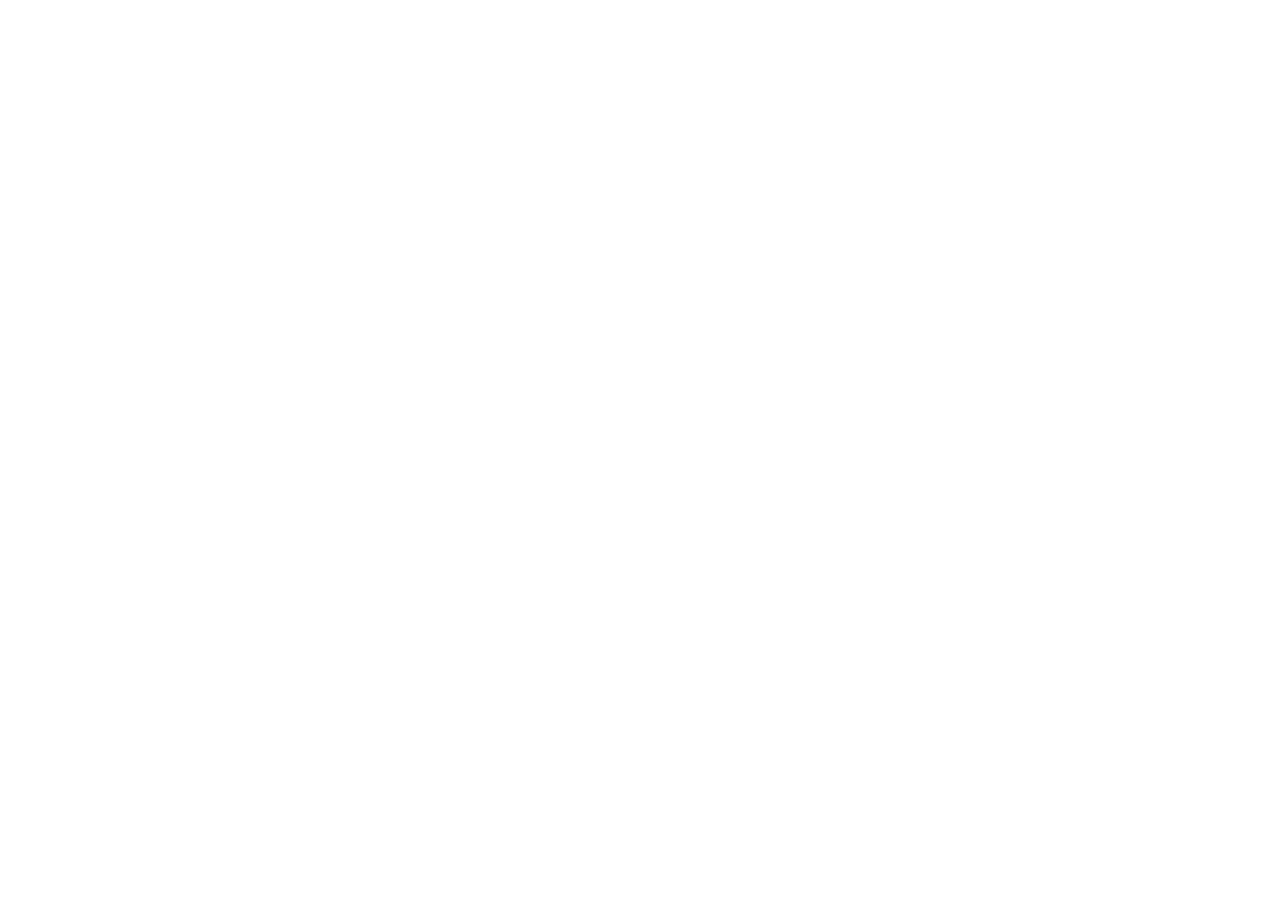
==== public/index.html @ 4e50de80 "Initial commit." ====
<!DOCTYPE html>
<html lang="en">
<head>
    <meta charset="UTF-8">
    <meta http-equiv="x-ua-compatible" content="ie=edge">
    <meta name="viewport" content="width=device-width, initial-scale=1, shrink-to-fit=no">
    <link rel="stylesheet" href="https://maxcdn.bootstrapcdn.com/bootstrap/4.0.0-alpha.6/css/bootstrap.min.css" integrity="sha384-rwoIResjU2yc3z8GV/NPeZWAv56rSmLldC3R/AZzGRnGxQQKnKkoFVhFQhNUwEyJ" crossorigin="anonymous">
    <meta name="author" content="Daniel Mueller">
    <title>Service Documentation</title>
</head>
<body>
    <noscript>You need to enable JavaScript to run this app.</noscript>
    <div id="root"></div>
</body>
</html>
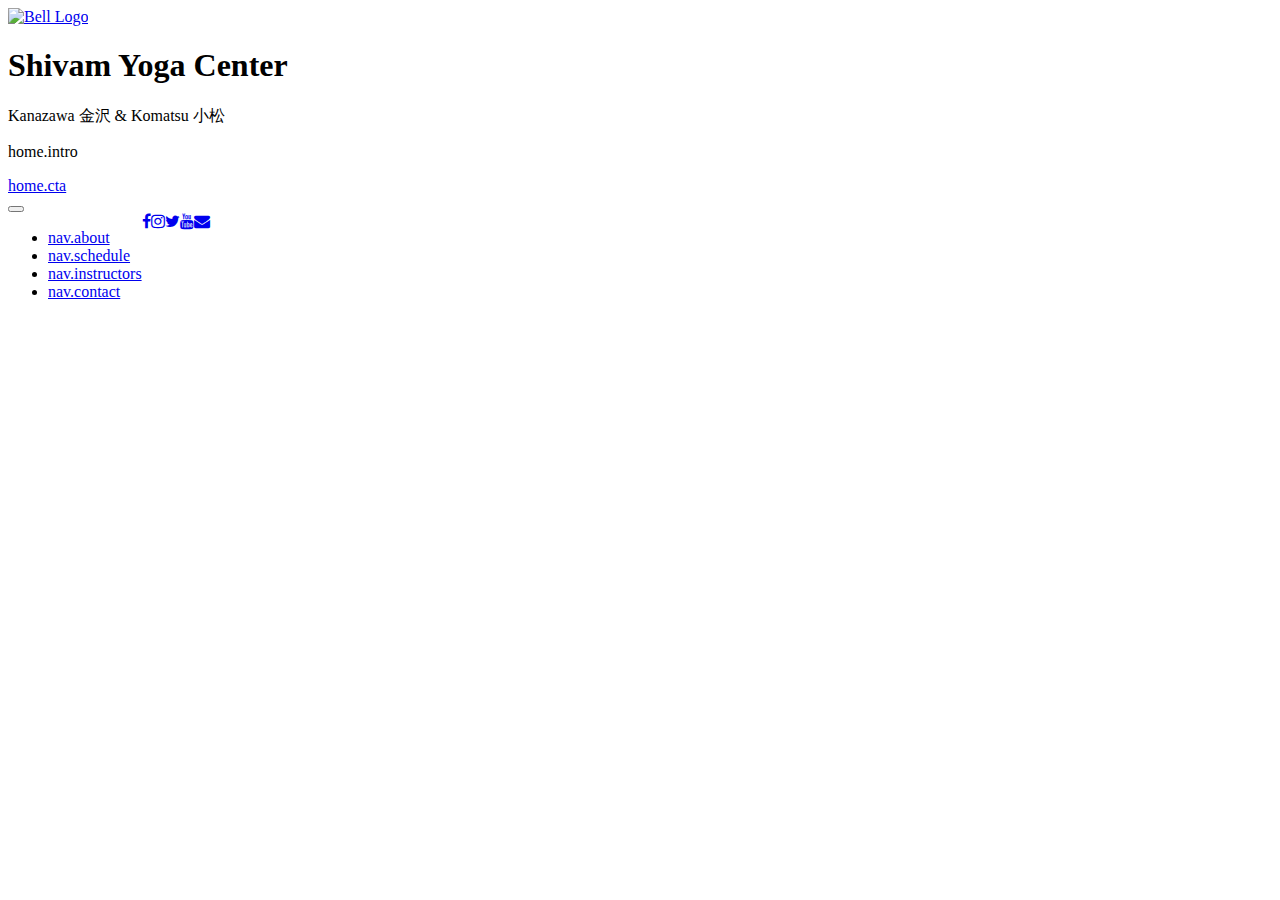
==== commit e9349671: "Added all content." ====
--- a/public/index.html
+++ b/public/index.html
@@ -1,15 +1,165 @@
 <!DOCTYPE html>
-<html lang="en">
-<head>
-    <meta charset="UTF-8">
-    <meta http-equiv="x-ua-compatible" content="ie=edge">
-    <meta name="viewport" content="width=device-width, initial-scale=1, shrink-to-fit=no">
+<html>
+  <head>
+    <meta charset="utf-8">
+    <meta content="IE=edge" http-equiv="X-UA-Compatible">
+    <meta content="width=device-width, initial-scale=1, shrink-to-fit=no" name="viewport"><!-- The above 3 meta tags *must* come first in the head; any other head content must come *after* these tags -->
+    <meta content="Desciption" name="Shivam Yoga Center、ヨガクラス：　Kanazawa 金沢 & Komatsu 小松">
+    <meta content="Paul McCrodden" name="author">
+    <link rel="icon" href="favicon.ico">
+    <link rel="apple-touch-icon" sizes="57x57" href="img/favicon/apple-icon-57x57.png">
+    <link rel="apple-touch-icon" sizes="60x60" href="img/favicon/apple-icon-60x60.png">
+    <link rel="apple-touch-icon" sizes="72x72" href="img/favicon/apple-icon-72x72.png">
+    <link rel="apple-touch-icon" sizes="76x76" href="img/favicon/apple-icon-76x76.png">
+    <link rel="apple-touch-icon" sizes="114x114" href="img/favicon/apple-icon-114x114.png">
+    <link rel="apple-touch-icon" sizes="120x120" href="img/favicon/apple-icon-120x120.png">
+    <link rel="apple-touch-icon" sizes="144x144" href="img/favicon/apple-icon-144x144.png">
+    <link rel="apple-touch-icon" sizes="152x152" href="img/favicon/apple-icon-152x152.png">
+    <link rel="apple-touch-icon" sizes="180x180" href="img/favicon/apple-icon-180x180.png">
+    <link rel="icon" type="image/png" sizes="192x192"  href="img/favicon/android-icon-192x192.png">
+    <link rel="icon" type="image/png" sizes="32x32" href="img/favicon/favicon-32x32.png">
+    <link rel="icon" type="image/png" sizes="96x96" href="img/favicon/favicon-96x96.png">
+    <link rel="icon" type="image/png" sizes="16x16" href="img/favicon/favicon-16x16.png">
+    <link rel="manifest" href="img/favicon/manifest.json">
+    <meta name="msapplication-TileColor" content="#ffffff">
+    <meta name="msapplication-TileImage" content="img/favicon/ms-icon-144x144.png">
+    <meta name="theme-color" content="#ffffff">
+    <!-- Twitter Card data -->
+    <meta name="twitter:card" content="伝統的なShivam Yogaのクラスを通して、すべてのレベルの体をより良いものに。">
+    <meta name="twitter:site" content="@ahimsayogajp">
+    <meta name="twitter:title" content="Ahimsa Yoga - Shivam Yoga Center">
+    <meta name="twitter:description" content="Shivam Yoga センター、Kanazawa 金沢 & Komatsu 小松">
+    <meta name="twitter:creator" content="@ahimsayogajp">
+    <!-- Twitter Summary card images must be at least 120x120px -->
+    <meta name="twitter:image" content="http://ahimsayoga.jp/img/cover.jpg">
+
+    <!-- Open Graph data -->
+    <meta property="og:title" content="Ahimsa Yoga - Shivam Yoga Center">
+    <meta property="og:type" content="article">
+    <meta property="og:url" content="http://ahimsayoga.jp">
+    <meta property="og:image" content="http://ahimsayoga.jp/img/cover.jpg">
+    <meta property="og:description" content="Shivam Yoga センター、Kanazawa 金沢 & Komatsu 小松">
+    <meta property="og:site_name" content="Ahimsa Yoga">
+    <title>
+      Ahimsa Yoga - Shivam Yoga Center
+    </title><!-- Bootstrap core CSS via MaxCDN -->
     <link rel="stylesheet" href="https://maxcdn.bootstrapcdn.com/bootstrap/4.0.0-alpha.6/css/bootstrap.min.css" integrity="sha384-rwoIResjU2yc3z8GV/NPeZWAv56rSmLldC3R/AZzGRnGxQQKnKkoFVhFQhNUwEyJ" crossorigin="anonymous">
-    <meta name="author" content="Daniel Mueller">
-    <title>Service Documentation</title>
-</head>
-<body>
-    <noscript>You need to enable JavaScript to run this app.</noscript>
-    <div id="root"></div>
-</body>
+    <link href="css/app.css" rel="stylesheet"><!-- Font Awesome (version: 4.5.0) -->
+    <link href="https://maxcdn.bootstrapcdn.com/font-awesome/4.5.0/css/font-awesome.min.css" rel="stylesheet"><!-- Fonts -->
+    <link href='https://fonts.googleapis.com/css?family=Raleway:400,500,700|Roboto:400,900' rel='stylesheet' type='text/css'>
+  </head>
+  <body>
+    <div id="elm-main"></div>
+
+    <!--<a class="scrolltop" href="#"><span class="fa fa-angle-up"></span></a>-->
+
+
+    <!-- JavaScript
+    ================================================== -->
+    <!-- jQuery (version: 2.1.4) via googleapis or path to local copy ie. plugins/jquery/jquery.min.js -->
+
+    <script src="https://ajax.googleapis.com/ajax/libs/jquery/2.1.4/jquery.min.js">
+    </script> <!-- Tether plugin, needed for tooltip plugin -->
+
+    <script src="https://cdn.rawgit.com/HubSpot/tether/master/dist/js/tether.min.js">
+    </script> <!-- Required plugin: stellar.js http://markdalgleish.com/projects/stellar.js/ -->
+
+    <script src="https://cdnjs.cloudflare.com/ajax/libs/stellar.js/0.6.2/jquery.stellar.min.js">
+    </script> <!-- Bootstrap (version: v4.0.0-alpha.2) JS via MaxCDN or path to local copy ie. plugins/bootstrap/dist/js/bootstrap.min.js-->
+
+    <script src="https://cdnjs.cloudflare.com/ajax/libs/twitter-bootstrap/4.0.0-alpha/js/bootstrap.min.js">
+    </script>
+    <script src="http://cdnjs.cloudflare.com/ajax/libs/waypoints/2.0.3/waypoints.min.js">
+    </script> <!-- Custom Javascript -->
+
+    <script src="js/main.js"></script>
+    <script src="js/app.js"></script>
+    <script>require('js/initialize');</script>
+    <script src="js/script.js"></script>
+    <script src="http://maps.google.com/maps/api/js?key=AIzaSyBR_5KyznZ3xak4v2hbqrqUgj6qQ_K870Q"></script>
+
+    <script type="text/javascript">
+      $(function () {
+
+      function initMap() {
+          var location = new google.maps.LatLng(36.555605, 136.668071);
+
+          var mapCanvas = document.getElementById('map');
+          var mapOptions = {
+              center: location,
+              zoom: 16,
+              panControl: false,
+              mapTypeId: google.maps.MapTypeId.ROADMAP
+          }
+          var map = new google.maps.Map(mapCanvas, mapOptions);
+
+          var markerImage = 'img/marker.png';
+
+          var marker = new google.maps.Marker({
+              position: location,
+              map: map,
+              icon: markerImage
+          });
+
+          var contentString = '<div class="info-window">' +
+                  '<h3>Ahimsa Center</h3>' +
+                  '<div class="info-content">' +
+                  '<p>伝統的なShivamヨガクラスに参加しましょう。英語と日本語でクラスがあります。' +
+                  'Join our Traditional Shivam Yoga classes in English and Japanese. ' +
+                  'Tel: 070-4440-8396. Om Shiva!</p>' +
+                  '</div>' +
+                  '</div>';
+
+          var infowindow = new google.maps.InfoWindow({
+              content: contentString,
+              maxWidth: 400
+          });
+
+          marker.addListener('click', function () {
+              infowindow.open(map, marker);
+          });
+
+        }
+        var observeDOM = (function(){
+            var MutationObserver = window.MutationObserver || window.WebKitMutationObserver,
+                eventListenerSupported = window.addEventListener;
+
+            return function(obj, callback){
+                if( MutationObserver ){
+                    // define a new observer
+                    var obs = new MutationObserver(function(mutations, observer){
+                        if( mutations[0].addedNodes.length || mutations[0].removedNodes.length )
+                            callback();
+                    });
+                    // have the observer observe foo for changes in children
+                    obs.observe( obj, { childList:true, subtree:true });
+                }
+                else if( eventListenerSupported ){
+                    obj.addEventListener('DOMNodeInserted', callback, false);
+                    obj.addEventListener('DOMNodeRemoved', callback, false);
+                }
+            };
+        })();
+
+        // Observe a specific DOM element:
+        var main = document.getElementById('elm-main');
+        observeDOM(main ,function(){
+          var map = document.getElementById('map');
+          if (map && main.contains(map) && !map.hasChildNodes()) {
+            initMap();
+          }
+        });
+      });
+    </script>
+    <script src="js/parallax.js"></script>
+    <script>
+      (function(i,s,o,g,r,a,m){i['GoogleAnalyticsObject']=r;i[r]=i[r]||function(){
+      (i[r].q=i[r].q||[]).push(arguments)},i[r].l=1*new Date();a=s.createElement(o),
+      m=s.getElementsByTagName(o)[0];a.async=1;a.src=g;m.parentNode.insertBefore(a,m)
+      })(window,document,'script','https://www.google-analytics.com/analytics.js','ga');
+
+      ga('create', 'UA-98124033-1', 'auto');
+      ga('send', 'pageview');
+    </script>
+  </body>
 </html>
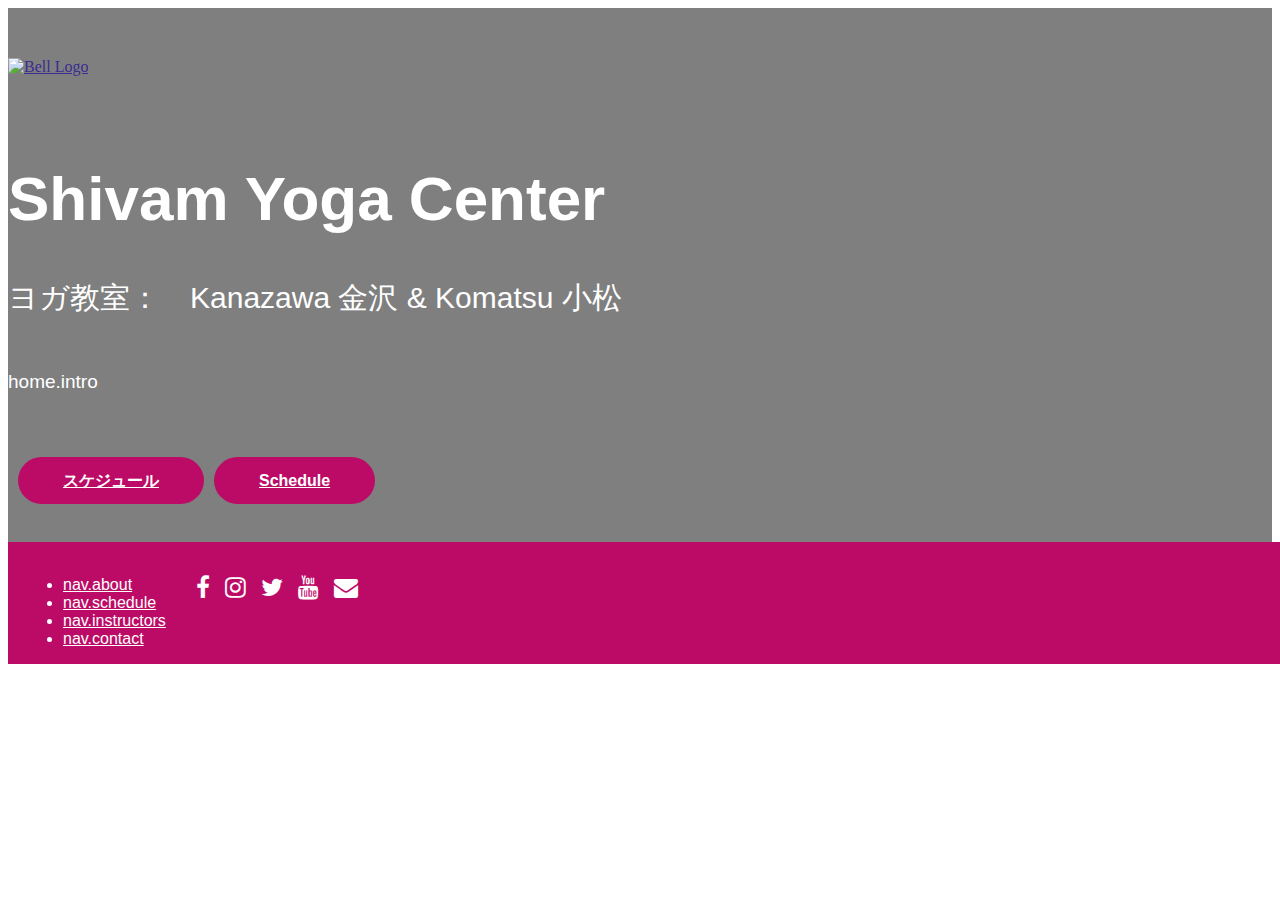
==== commit f8e5daeb: "Added fb chat plugin." ====
--- a/public/index.html
+++ b/public/index.html
@@ -4,7 +4,7 @@
     <meta charset="utf-8">
     <meta content="IE=edge" http-equiv="X-UA-Compatible">
     <meta content="width=device-width, initial-scale=1, shrink-to-fit=no" name="viewport"><!-- The above 3 meta tags *must* come first in the head; any other head content must come *after* these tags -->
-    <meta content="Desciption" name="Shivam Yoga Center、ヨガクラス：　Kanazawa 金沢 & Komatsu 小松">
+    <meta content="Desciption" name="ヨガ教室：　Kanazawa 金沢　ヨガ & Komatsu 小松　ヨガ">
     <meta content="Paul McCrodden" name="author">
     <link rel="icon" href="favicon.ico">
     <link rel="apple-touch-icon" sizes="57x57" href="img/favicon/apple-icon-57x57.png">
@@ -49,6 +49,28 @@
     <link href='https://fonts.googleapis.com/css?family=Raleway:400,500,700|Roboto:400,900' rel='stylesheet' type='text/css'>
   </head>
   <body>
+    <script>
+        window.fbAsyncInit = function() {
+            FB.init({
+            appId            : '969485113198945',
+            autoLogAppEvents : true,
+            xfbml            : true,
+            version          : 'v2.11'
+            });
+        };
+
+        (function(d, s, id){
+            var js, fjs = d.getElementsByTagName(s)[0];
+            if (d.getElementById(id)) {return;}
+            js = d.createElement(s); js.id = id;
+            js.src = "https://connect.facebook.net/en_US/sdk.js";
+            fjs.parentNode.insertBefore(js, fjs);
+            }(document, 'script', 'facebook-jssdk'));
+    </script>
+    <div class="fb-customerchat"
+        page_id="1834324126593176"
+        minimized="true">
+    </div>
     <div id="elm-main"></div>
 
     <!--<a class="scrolltop" href="#"><span class="fa fa-angle-up"></span></a>-->
--- a/public/css/app.css
+++ b/public/css/app.css
@@ -0,0 +1,617 @@
+@charset "UTF-8";
+/* ========================================================================
+ * General common styling
+ *
+ * ========================================================================
+ * Copyright 2016 Bootbites.com (unless otherwise stated)
+ * For license information see: http://bootbites.com/license
+ * ======================================================================== */
+h1, h2, h3, h4, h5, h6 {
+  font-family: "Lato", "ヒラギノ角ゴ Pro W3", "Hiragino Kaku Gothic Pro", "メイリオ", Meiryo, "ＭＳ Ｐゴシック", "MS PGothic", sans-serif; }
+
+a {
+  color: #382d91; }
+
+p {
+  line-height: 1.55;
+  color: #333;
+  font-family: "Lato", "ヒラギノ角ゴ Pro W3", "Hiragino Kaku Gothic Pro", "メイリオ", Meiryo, "ＭＳ Ｐゴシック", "MS PGothic", sans-serif; }
+
+h1 {
+  font-size: 62px; }
+
+h2 {
+  font-size: 30px;
+  margin-bottom: 65px; }
+
+h3 {
+  font-size: 24px; }
+
+h4 {
+  font-size: 18px; }
+
+th, td {
+  text-align: center; }
+
+/* ==================================================
+  Custom
+  ================================================== */
+.lang-switcher-wrapper {
+  display: block;
+  text-align: center;
+  margin-top: 2em; }
+  .lang-switcher-wrapper .lang-switcher {
+    display: inline-block;
+    border: 2px solid #bc0b66;
+    padding: 0; }
+    .lang-switcher-wrapper .lang-switcher a {
+      color: #bc0b66;
+      padding: 3px 8px 3px 5px; }
+      .lang-switcher-wrapper .lang-switcher a:first-child {
+        border-right: 1px solid #bc0b66;
+        padding-right: 8px; }
+      .lang-switcher-wrapper .lang-switcher a:hover {
+        color: white;
+        background-color: #bc0b66; }
+
+.btn-full {
+  margin: 10px 0 0 10px; }
+
+.location {
+  font-size: 30px;
+  color: #fff; }
+
+.social-nav {
+  min-width: 177px; }
+  .social-nav a {
+    font-size: 24px;
+    margin-left: 15px;
+    color: #fff; }
+
+.nav-wrapper {
+  background-color: #bc0b66;
+  padding-right: .9375rem;
+  padding-left: .9375rem;
+  margin-right: auto;
+  margin-left: auto; }
+
+.navbar {
+  background-color: #bc0b66; }
+
+.navbar .navbar-nav .nav-link, .navbar .navbar-brand, .nav {
+  font-family: "Lato", "ヒラギノ角ゴ Pro W3", "Hiragino Kaku Gothic Pro", "メイリオ", Meiryo, "ＭＳ Ｐゴシック", "MS PGothic", sans-serif;
+  font-weight: 400;
+  color: #fff;
+  width: 100%; }
+
+.navbar-inverse .navbar-toggler-icon {
+  background-image: url("data:image/svg+xml;charset=utf8,%3Csvg viewBox='0 0 32 32' xmlns='http://www.w3.org/2000/svg'%3E%3Cpath stroke='rgba(250,250,250, 1)' stroke-width='3' stroke-linecap='normal' stroke-miterlimit='10' d='M4 8h24M4 16h24M4 24h24'/%3E%3C/svg%3E"); }
+
+.navbar-inverse .navbar-toggler {
+  border: none; }
+
+div .navbar .navbar-toggler-right {
+  font-size: 25px;
+  right: 0; }
+
+/* ==================================================
+  Elements
+  ================================================== */
+.btn {
+  background-color: #bc0b66;
+  font-family: "Lato", "ヒラギノ角ゴ Pro W3", "Hiragino Kaku Gothic Pro", "メイリオ", Meiryo, "ＭＳ Ｐゴシック", "MS PGothic", sans-serif;
+  font-weight: 800;
+  color: #fff;
+  padding: 15px 45px;
+  border-radius: 50px; }
+  .btn:hover {
+    background-color: #382d91;
+    color: #fff; }
+
+.btn-ghost {
+  border: 3px solid #fff;
+  background-color: transparent; }
+  .btn-ghost:hover {
+    background-color: #fff;
+    color: #bc0b66; }
+
+section {
+  padding: 50px 0; }
+
+.card {
+  position: relative;
+  padding: 0;
+  border: 0;
+  border-radius: 0;
+  margin: 0;
+  overflow: hidden; }
+
+a:hover {
+  text-decoration: none; }
+
+p a:hover {
+  text-decoration: underline; }
+
+.scrolltop {
+  position: fixed;
+  bottom: 30px;
+  right: 30px;
+  width: 42px;
+  height: 42px;
+  border-radius: 50%;
+  background: #bc0b66;
+  color: #fff;
+  text-align: center;
+  font-size: 24px; }
+  .scrolltop:hover, .scrolltop:active, .scrolltop:focus {
+    color: #fff !important;
+    opacity: .75; }
+
+/* ==================================================
+  Header Styling
+  ================================================== */
+.hero {
+  position: relative;
+  background-image: url(../img/cover.jpg);
+  background-size: cover;
+  background-repeat: no-repeat;
+  background-position: center;
+  padding: 50px 0;
+  color: #fff; }
+  .hero:after {
+    content: '';
+    z-index: 0;
+    position: absolute;
+    background: rgba(0, 0, 0, 0.5);
+    width: 100%;
+    height: 100%;
+    left: 0;
+    top: 0; }
+  .hero .container {
+    position: relative;
+    z-index: 1; }
+
+.hero-brand {
+  margin-bottom: 45px;
+  display: inline-block; }
+  .hero-brand:hover {
+    opacity: .75; }
+
+.tagline {
+  font-family: "Lato", "ヒラギノ角ゴ Pro W3", "Hiragino Kaku Gothic Pro", "メイリオ", Meiryo, "ＭＳ Ｐゴシック", "MS PGothic", sans-serif;
+  font-size: 19px;
+  margin: 45px 0 75px 0;
+  color: #fff; }
+
+.navbar {
+  border-radius: 0;
+  position: relative;
+  z-index: 500;
+  background-color: #bc0b66;
+  padding: 0; }
+  .navbar .navbar-toggler {
+    outline: none !important;
+    color: #fff;
+    font-size: 32px;
+    padding: 0;
+    margin-top: 4px; }
+  .navbar .navbar-brand {
+    margin-right: 45px;
+    padding: 0;
+    margin-top: 0;
+    width: auto; }
+  .navbar a {
+    font-family: "Lato", "ヒラギノ角ゴ Pro W3", "Hiragino Kaku Gothic Pro", "メイリオ", Meiryo, "ＭＳ Ｐゴシック", "MS PGothic", sans-serif;
+    font-weight: 400;
+    color: #fff; }
+    .navbar a.nav-link {
+      padding: 20px 0;
+      margin-right: 15px;
+      position: relative; }
+      .navbar a.nav-link:before {
+        content: '';
+        position: absolute;
+        background-color: #fff;
+        width: 100%;
+        height: 3px;
+        bottom: 0;
+        opacity: 0;
+        visibility: hidden; }
+      .navbar a.nav-link:hover {
+        color: rgba(255, 255, 255, 0.75); }
+      .navbar a.nav-link:hover:before {
+        opacity: 1;
+        visibility: visible; }
+
+.social-nav {
+  margin-top: 14px; }
+  .social-nav a {
+    font-size: 24px;
+    margin-left: 15px; }
+    .social-nav a:hover {
+      color: rgba(255, 255, 255, 0.75); }
+
+/* ==================================================
+  About Styling
+  ================================================== */
+.about-text {
+  text-align: left; }
+
+.stats-row {
+  margin-top: 65px; }
+
+.stats-col .circle {
+  display: inline-block;
+  width: 160px;
+  height: 160px;
+  font-family: "Lato", "ヒラギノ角ゴ Pro W3", "Hiragino Kaku Gothic Pro", "メイリオ", Meiryo, "ＭＳ Ｐゴシック", "MS PGothic", sans-serif;
+  font-weight: 500;
+  color: #666;
+  border: 6px solid #bc0b66;
+  border-radius: 50%;
+  padding: 55px 25px 0 25px;
+  position: relative; }
+  .stats-col .circle .stats-no {
+    color: #fff;
+    width: 70px;
+    height: 70px;
+    line-height: 70px;
+    top: -25px;
+    right: -15px;
+    font-family: "Lato", "ヒラギノ角ゴ Pro W3", "Hiragino Kaku Gothic Pro", "メイリオ", Meiryo, "ＭＳ Ｐゴシック", "MS PGothic", sans-serif;
+    font-size: 18px;
+    background-color: #382d91;
+    position: absolute;
+    border-radius: 50%;
+    font-weight: 700; }
+
+/* ==================================================
+  Parallax Styling
+  ================================================== */
+.block {
+  color: #fff;
+  height: 490px;
+  overflow: hidden;
+  padding-top: 85px; }
+  .block h2 {
+    text-transform: uppercase;
+    margin-bottom: 15px; }
+  .block p {
+    color: #fff;
+    margin-bottom: 45px; }
+
+/* ==================================================
+  Features Styling
+  ================================================== */
+.features {
+  padding-top: 0;
+  padding-bottom: 45px; }
+  .features h2 {
+    color: #bc0b66; }
+  .features div.card {
+    display: block; }
+
+.feature-col {
+  display: table;
+  padding-bottom: 45px; }
+  .feature-col > div > div {
+    display: table-cell;
+    vertical-align: middle; }
+    .feature-col > div > div:last-child {
+      padding-left: 20px; }
+  .feature-col .feature-icon {
+    width: 70px;
+    height: 70px;
+    background: #bc0b66;
+    color: #fff;
+    font-size: 24px;
+    text-align: center;
+    line-height: 70px;
+    border-radius: 50%;
+    display: inline-block; }
+  .feature-col h3 {
+    color: #bc0b66; }
+  .feature-col p {
+    font-family: "Lato", "ヒラギノ角ゴ Pro W3", "Hiragino Kaku Gothic Pro", "メイリオ", Meiryo, "ＭＳ Ｐゴシック", "MS PGothic", sans-serif;
+    font-size: 14px;
+    color: #999; }
+
+/* ==================================================
+  Call-to-action Styling
+  ================================================== */
+.cta {
+  background-color: #bc0b66;
+  padding: 25px 0; }
+  .cta h2 {
+    margin-bottom: 5px; }
+  .cta h2,
+  .cta p {
+    color: #fff; }
+  .cta p {
+    margin-bottom: 0;
+    opacity: .75; }
+  .cta .btn-ghost {
+    position: relative;
+    top: 13px; }
+
+/* ==================================================
+  Portfolio Styling
+  ================================================== */
+.portfolio {
+  background-color: #edf6ff;
+  padding-bottom: 0; }
+  .portfolio h2 {
+    color: #bc0b66;
+    margin-bottom: 25px; }
+
+.portfolio-grid {
+  margin-top: 65px; }
+  .portfolio-grid .row {
+    margin: 0; }
+  .portfolio-grid .row > div {
+    padding: 0; }
+    .portfolio-grid .row > div .card img {
+      width: 100%; }
+    .portfolio-grid .row > div .card .portfolio-over {
+      position: absolute;
+      display: table-cell;
+      vertical-align: middle;
+      width: 100%;
+      height: 100%;
+      background: rgba(0, 0, 0, 0.8);
+      top: 0;
+      left: 0;
+      text-align: center;
+      opacity: 0;
+      visibility: hidden;
+      -webkit-transition: all 0.3s ease;
+      -moz-transition: all 0.3s ease;
+      -o-transition: all 0.3s ease;
+      transition: all 0.3s ease; }
+      .portfolio-grid .row > div .card .portfolio-over > div {
+        position: relative;
+        top: 50%;
+        transform: translateY(-50%); }
+      .portfolio-grid .row > div .card .portfolio-over .card-title {
+        color: #fff;
+        font-size: 30px; }
+      .portfolio-grid .row > div .card .portfolio-over .card-text {
+        color: #fff;
+        opacity: .75;
+        padding: 0 45px; }
+    .portfolio-grid .row > div .card:hover .portfolio-over {
+      opacity: 1;
+      visibility: visible; }
+
+/* ==================================================
+  Schedule Styling
+  ================================================== */
+.schedule .address {
+  font-weight: normal; }
+
+.schedule .class-cost-title {
+  margin-top: 1em; }
+
+/* ==================================================
+  Team Styling
+  ================================================== */
+.team h2 {
+  color: #bc0b66; }
+
+.team .col-sm-3 {
+  padding: 0; }
+
+.team .card > a {
+  display: block; }
+
+.team .card img {
+  width: 100%; }
+
+.team .card h4 {
+  color: #fff;
+  text-transform: uppercase; }
+
+.team .card p {
+  font-size: 11px;
+  color: #fff;
+  opacity: .75;
+  margin: 0;
+  padding: 0 35px; }
+
+.team .card .social-nav {
+  display: block;
+  margin-bottom: 45px; }
+  .team .card .social-nav a {
+    color: #fff;
+    font-size: 14px; }
+    .team .card .social-nav a:first-child {
+      margin-left: 0; }
+    .team .card .social-nav a:hover {
+      opacity: .75; }
+
+.team .card:hover .team-over {
+  opacity: 1;
+  visibility: visible; }
+
+.team .card:hover .card-title-wrap {
+  background-color: #bc0b66; }
+  .team .card:hover .card-title-wrap .card-title, .team .card:hover .card-title-wrap .card-text {
+    color: #fff; }
+
+.team .team-over {
+  padding-top: 45px;
+  position: absolute;
+  width: 100%;
+  height: 100%;
+  background: rgba(0, 0, 0, 0.8);
+  top: 0;
+  left: 0;
+  text-align: center;
+  opacity: 0;
+  visibility: hidden;
+  -webkit-transition: all 0.3s ease;
+  -moz-transition: all 0.3s ease;
+  -o-transition: all 0.3s ease;
+  transition: all 0.3s ease; }
+
+.team .card-title-wrap {
+  padding: 15px 25px;
+  position: relative;
+  z-index: 9;
+  background-color: #fff; }
+  .team .card-title-wrap .card-title, .team .card-title-wrap .card-text {
+    font-family: "Lato", "ヒラギノ角ゴ Pro W3", "Hiragino Kaku Gothic Pro", "メイリオ", Meiryo, "ＭＳ Ｐゴシック", "MS PGothic", sans-serif;
+    display: block;
+    margin: 0; }
+  .team .card-title-wrap .card-title {
+    font-size: 24px;
+    color: #333; }
+  .team .card-title-wrap .card-text {
+    font-size: 18px;
+    color: #999; }
+
+/* ==================================================
+  Contact Page
+  =================================================== */
+#map {
+  min-height: 300px; }
+
+abbr i {
+  padding-right: 4px; }
+
+/* ==================================================
+  Footer Styling
+  ================================================== */
+.site-footer {
+  background-color: #102542;
+  padding: 65px 0 0 0; }
+  .site-footer h2, .site-footer p {
+    color: #fff; }
+  .site-footer p {
+    opacity: .75;
+    line-height: 2.0925; }
+  .site-footer h2,
+  .site-footer .btn {
+    margin-bottom: 25px; }
+  .site-footer .cta {
+    background-color: inherit;
+    padding: inherit;
+    margin-left: 0;
+    padding-left: 0; }
+    .site-footer .cta a {
+      color: white;
+      opacity: .75; }
+      .site-footer .cta a:hover {
+        opacity: 1; }
+    .site-footer .cta i {
+      padding-right: 4px; }
+  .site-footer .copyright-text a {
+    color: #fff; }
+    .site-footer .copyright-text a:hover {
+      opacity: 0.6; }
+  .site-footer .social-nav a {
+    color: #fff;
+    opacity: .25; }
+    .site-footer .social-nav a:hover {
+      opacity: 1; }
+    .site-footer .social-nav a:first-child {
+      margin-left: 0; }
+  .site-footer .bottom {
+    margin-top: 65px;
+    background-color: #0b1b32;
+    padding: 20px 0; }
+    .site-footer .bottom .list-inline, .site-footer .bottom p {
+      margin: 0; }
+    .site-footer .bottom .list-inline {
+      position: relative;
+      top: 5px; }
+      .site-footer .bottom .list-inline a {
+        color: #fff;
+        opacity: .25;
+        font-family: "Lato", "ヒラギノ角ゴ Pro W3", "Hiragino Kaku Gothic Pro", "メイリオ", Meiryo, "ＭＳ Ｐゴシック", "MS PGothic", sans-serif;
+        margin-right: 15px; }
+        .site-footer .bottom .list-inline a:hover {
+          opacity: 1; }
+
+/* ==================================================
+  Responsive Styling
+  ================================================== */
+@media (max-width: 61.9em) {
+  section,
+  .block,
+  .cta {
+    padding: 35px 0; }
+  .features {
+    padding-bottom: 5px; }
+  p,
+  .block p {
+    margin: 0; }
+  .about-text p {
+    margin: 0 0 10px 0; }
+  .hero-brand {
+    margin-bottom: 35px; }
+  .tagline {
+    margin: 35px 0; }
+  h1 {
+    font-size: 32px;
+    margin: 0; }
+  h2,
+  .tagline {
+    font-size: 24px; }
+  h2 {
+    margin-bottom: 25px; }
+  .hero {
+    padding: 75px 0; }
+  .stats-col {
+    margin-bottom: 25px; }
+  .block {
+    height: auto; }
+  .feature-col {
+    padding-bottom: 30px; }
+  .portfolio-grid .card h3.card-title {
+    font-size: 18px !important; }
+  .portfolio-grid .card .card-text {
+    font-size: 13px; }
+  .team .team-over {
+    padding-top: 20px; }
+  .team .card .social-nav {
+    margin-bottom: 15px;
+    padding: 0; }
+  .site-footer .social-nav {
+    margin-bottom: 35px; }
+  .site-footer .list-inline {
+    text-align: center;
+    padding-bottom: 15px; }
+    .site-footer .list-inline li {
+      display: inline-block; } }
+
+@media (max-width: 767px) {
+  .navbar {
+    padding: 10px 0 !important; }
+    .navbar .navbar-brand {
+      margin: 0; }
+    .navbar #navbar-collapse {
+      padding-top: 10px;
+      float: left;
+      width: 100%; }
+    .navbar .nav-item {
+      width: 100%;
+      margin: 0 !important; }
+      .navbar .nav-item a {
+        display: block;
+        padding: 10px 0; }
+  .block {
+    padding-left: 30px;
+    padding-right: 30px; } }
+
+@media (max-width: 575px) {
+  .navbar {
+    width: 100%; } }
+
+@media (max-width: 543px) {
+  .team .miki-bio {
+    clear: both; } }
+
+
+
+/*# sourceMappingURL=app.css.map*/